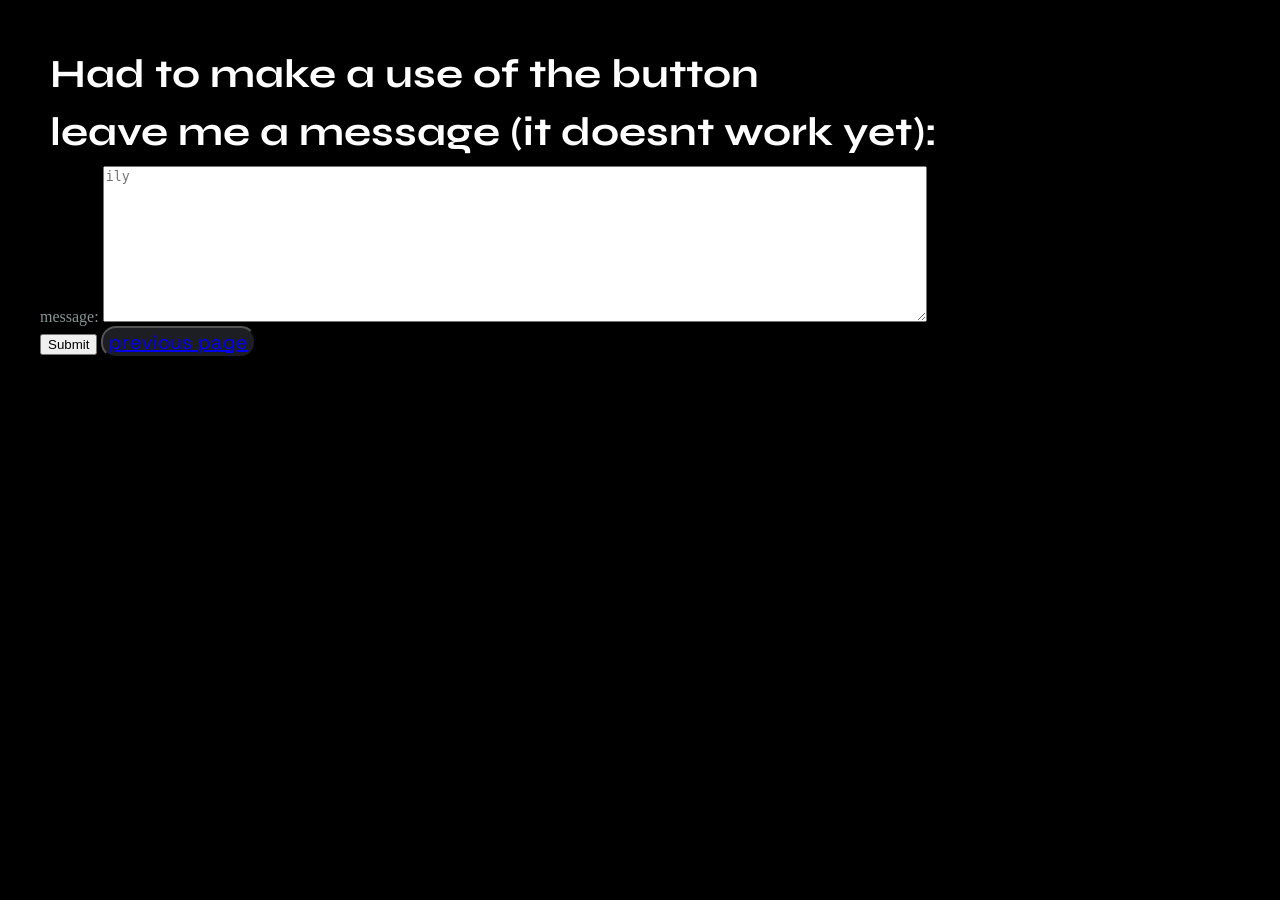
==== page2.html @ 7ee47768 "Rename html/page2.html to page2.html" ====
<!DOCTYPE html>
<html lang="en">
    <head>
        <meta charset="UTF-8">
        <meta name="viewport" content="width=device-width, initial-scale=1.0">
        <link rel="preconnect" href="https://fonts.googleapis.com">
        <link rel="preconnect" href="https://fonts.gstatic.com" crossorigin>
        <link href="https://fonts.googleapis.com/css2?family=Syne:wght@400..800&display=swap" rel="stylesheet" rel="stylesheet">
        <link href="https://fonts.googleapis.com/css2?family=Space+Grotesk:wght@300..700&display=swap" rel="stylesheet">
        <link rel="stylesheet" href="/css/style.css" >
    </head>
    <body>
         <h1>Had to make a use of the button</h1>
         <h4>leave me a message (it doesnt work yet):</h4>
    <form action = "index.php", method = "POST">
         <label for ="message": > message:</label>
         <textarea id = "message" placeholder= "ily" rows="10" cols= "100" required></textarea>
         <br>
         <input type = "submit">
        <button>
            <a
            href = "index.html">
            previous page</a>
        </button>
    </form>
    </body>
</html>
---- css/style.css ----
body{
    background-color: rgb(0, 0, 0);
    color: rgb(133, 147, 147);
    margin: auto;
    padding:40px;
  
}

section{
    border-style: inset;
    border-radius: 15px;
    border-width: 7px;
    border-color: gainsboro;
    border-spacing: 20px;
    margin: 40px;
    display: flow-root;
    padding: 25px;
}

h1,h2,h3,h4{
    font-family: 'Syne' , 'Lucida Sans Regular', 'Lucida Grande', 'Lucida Sans Unicode';
    font-size: 40px;
    margin: 10px;
    color: hsl(0, 0%, 100%);
}

img{
    float: left;
    border-style: none;
    margin-right: 20px;
    margin-top: 20px;
    margin-bottom: 20px;
    padding: 5px;
}
p{
    font-family: 'Space Grotesk', Courier, monospace;
    font-size: 20px;
    margin-top: 20px;
    margin-bottom: 20px;
    padding: 5px;
}
dl{
    font-family: 'Space Grotesk', Courier, monospace;
    font-size: 20px;
    margin-top: 20px;
    margin-bottom: 20px;
    padding: 5px;
}
button{
    font-family: 'Space Grotesk', monospace;
    font-size: 20px;
    background-color: #1c1e24;
    color: #2d313b;
    border-radius: 15px;
} 
b{
    font-family: 'Space Grotesk', Courier, monospace;
    font-size: 25px;
    font-weight: bolder;
    margin-top: 20px;
    margin-bottom: 20px;
    padding: 5px;
}
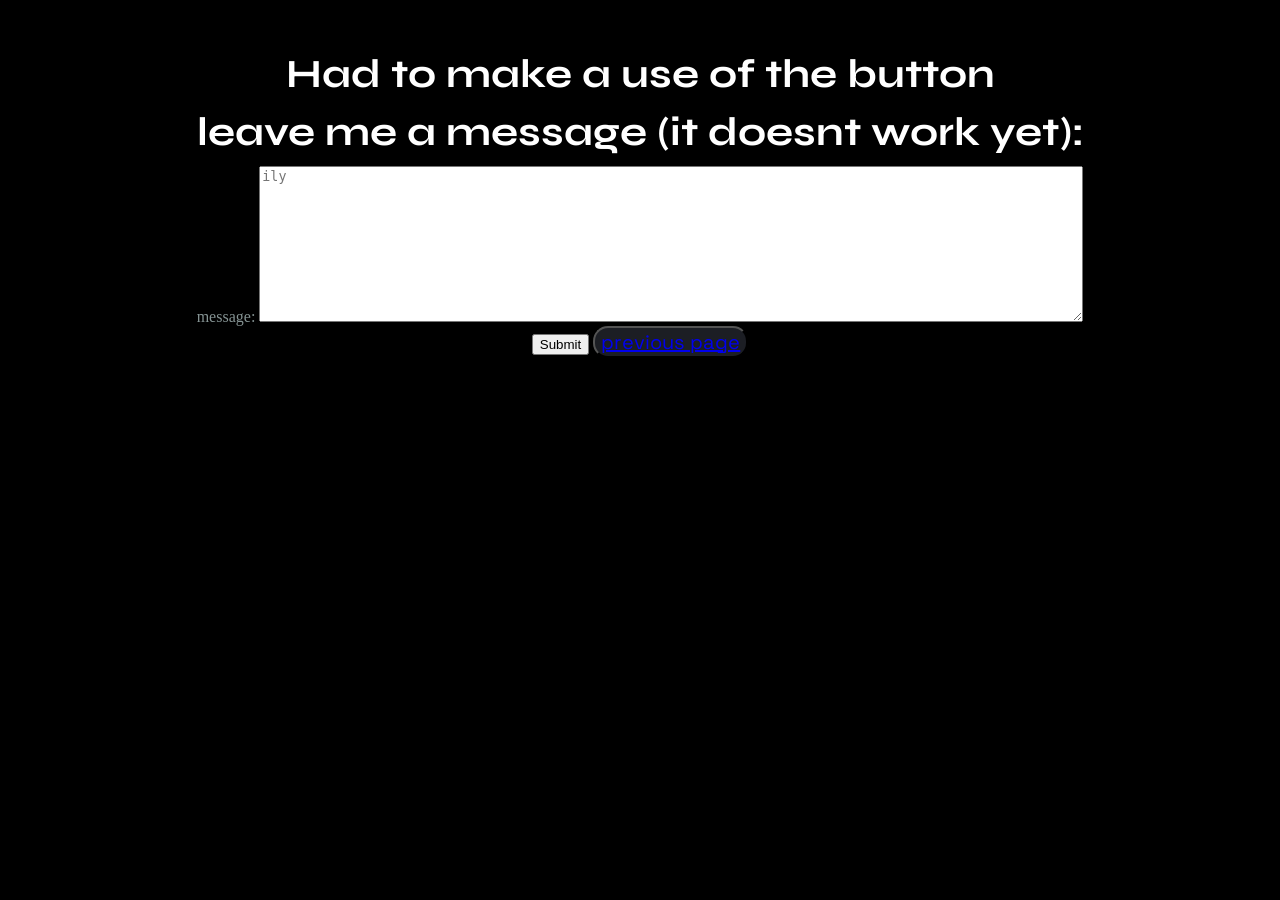
==== commit 6f46a6e8: "-" ====
--- a/page2.html
+++ b/page2.html
@@ -7,7 +7,7 @@
         <link rel="preconnect" href="https://fonts.gstatic.com" crossorigin>
         <link href="https://fonts.googleapis.com/css2?family=Syne:wght@400..800&display=swap" rel="stylesheet" rel="stylesheet">
         <link href="https://fonts.googleapis.com/css2?family=Space+Grotesk:wght@300..700&display=swap" rel="stylesheet">
-        <link rel="stylesheet" href="/css/style.css" >
+        <link rel="stylesheet" href="style.css" >
     </head>
     <body>
          <h1>Had to make a use of the button</h1>
--- a/style.css
+++ b/style.css
@@ -0,0 +1,84 @@
+header{
+    background-color: none;
+    text-align: center;
+}
+
+
+
+body{
+    background-color: rgb(0, 0, 0);
+    color: rgb(133, 147, 147);
+    margin: auto;
+    padding:40px;
+    text-align: center;
+  
+}
+footer{
+    text-align: left;
+}
+section{
+    border-style: inset;
+    border-radius: 15px;
+    border-width: 7px;
+    border-color: gainsboro;
+    border-spacing: 20px;
+    margin: 40px;
+    display: flow-root;
+    padding: 25px;
+}
+
+h1,h2,h3,h4{
+    font-family: 'Syne' , 'Lucida Sans Regular', 'Lucida Grande', 'Lucida Sans Unicode';
+    font-size: 40px;
+    margin: 10px;
+    color: hsl(0, 0%, 100%);
+}
+
+img{
+    border-style: none;
+    margin-right: 20px;
+    margin-top: 20px;
+    margin-bottom: 20px;
+    padding: 5px;
+   
+}
+p{
+    font-family: 'Space Grotesk', Courier, monospace;
+    font-size: 20px;
+    margin-top: 20px;
+    margin-bottom: 20px;
+    padding: 5px;
+}
+dl{
+    font-family: 'Space Grotesk', Courier, monospace;
+    font-size: 20px;
+    margin-top: 20px;
+    margin-bottom: 20px;
+    padding: 5px;
+}
+button{
+    font-family: 'Space Grotesk', monospace;
+    font-size: 20px;
+    background-color: #1c1e24;
+    color: #2d313b;
+    border-radius: 15px;
+} 
+b{
+    font-family: 'Space Grotesk', Courier, monospace;
+    font-size: 25px;
+    font-weight: bolder;
+    margin-top: 20px;
+    margin-bottom: 20px;
+    padding: 5px;
+}
+
+a:visited{
+    color:lightgray;
+}
+a:hover{
+    color:powderblue;
+    font-size: 22px;
+}
+
+
+
